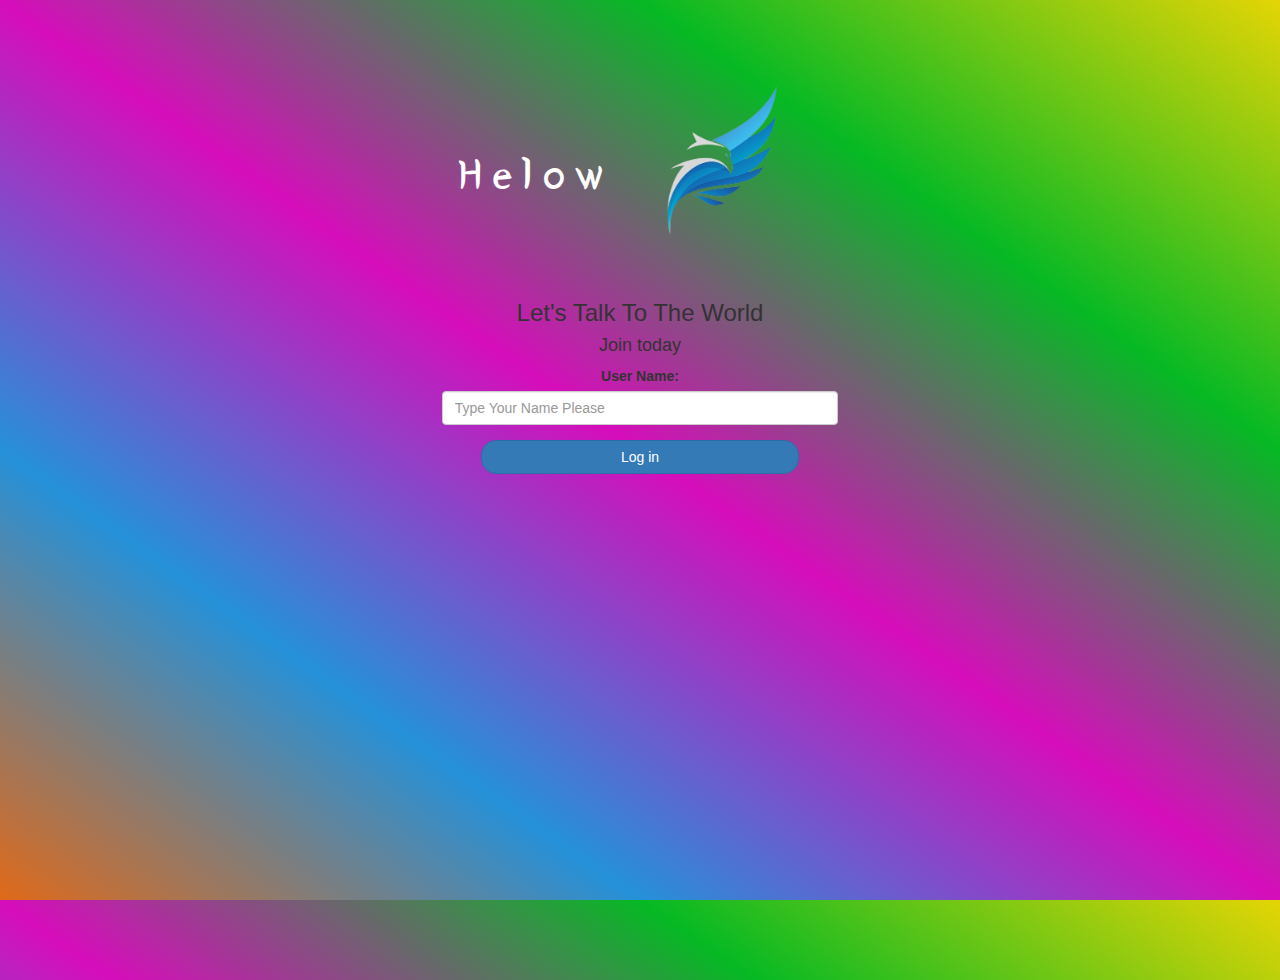
==== Index.html @ 78b7db0c "Add files via upload" ====
<html>
<head>
	<title>Helow</title>
<link href="https://fonts.googleapis.com/css?family=Yeon+Sung&display=swap" rel="stylesheet"><meta name="viewport" content="width=device-width, initial-scale=1">

<link rel="stylesheet" href="https://maxcdn.bootstrapcdn.com/bootstrap/3.4.0/css/bootstrap.min.css">
<script src="https://ajax.googleapis.com/ajax/libs/jquery/3.4.1/jquery.min.js"></script>
<script src="https://maxcdn.bootstrapcdn.com/bootstrap/3.4.0/js/bootstrap.min.js"></script>

<link rel="stylesheet" type="text/css" href="style.css">
<script src="kwitter.js"></script>
</head>
<body>
<center>
	<h1 class="header">	
		Helow	<sup>
	<img id="l" src="logo.png">
	</sup>
</h1>
	<div class="col-lg-4 col-md-6 col-sm-6 col-xs-11 login_div">
		<h3 >Let's Talk To The World</h3>
		<h4 >Join today</h4>
		<div class="form-group">
		  <label >User Name:</label>
			<input type="text" class="form-control" id="name" placeholder="Type Your Name Please">
		</div>
		<button id="login_button" onclick="login()" class="btn btn-primary">Log in</button>
		<br><br>
	</div>
</center>
</body>
</html>
---- style.css ----
html, body
{
  height: 100%;
  margin: 0;
}

body
{
background-image: linear-gradient(to right top, #e06919, #2591d9, #d60dbb, #06b924, #e4d505);
}

.header
{
	color: white;font-family: 'Yeon Sung';font-size: 45px;letter-spacing: 10px;margin-top: 80px;
}
.header img
{
	width: 80px;margin-left: -15px;
}

#l 
{
    width:200px;
}

.login_div
{
	float: none;border-radius: 15px;
}

.logo
{
	width: 80px;margin-top: 30px;border-radius: 40px;
}

#login_button
{
	width: 80%;border-radius: 15px;
}

.room_name
{
	cursor: pointer;
	font-size: 20px;
}


#logout
{
	font-size: 20px; float: right;
}


#output
{
	padding: 10px; width:80%;background: rgba(255,255,255,0.8);border-radius: 15px;
}

.input_div_room_page
{
	width: 80%;
}

.input_div label
{
	color: white;font-size: 20px;
}


.input_div_message_page
{
	position: fixed;bottom: 0px;width: 100%;background: rgba(255,255,255,0.8);
}
.input_div_message_page label
{
	color: black;
}
.input_div_message_page #msg
{
	width: 80%;
}
.input_div_message_page button
{
	margin-top: 15px;
	width: 50%; 
}
.color_white
{
	color: white
}

.user_tick
{
	width:20px;
}
.message_h4
{
	padding-left:5px;color:grey;
}
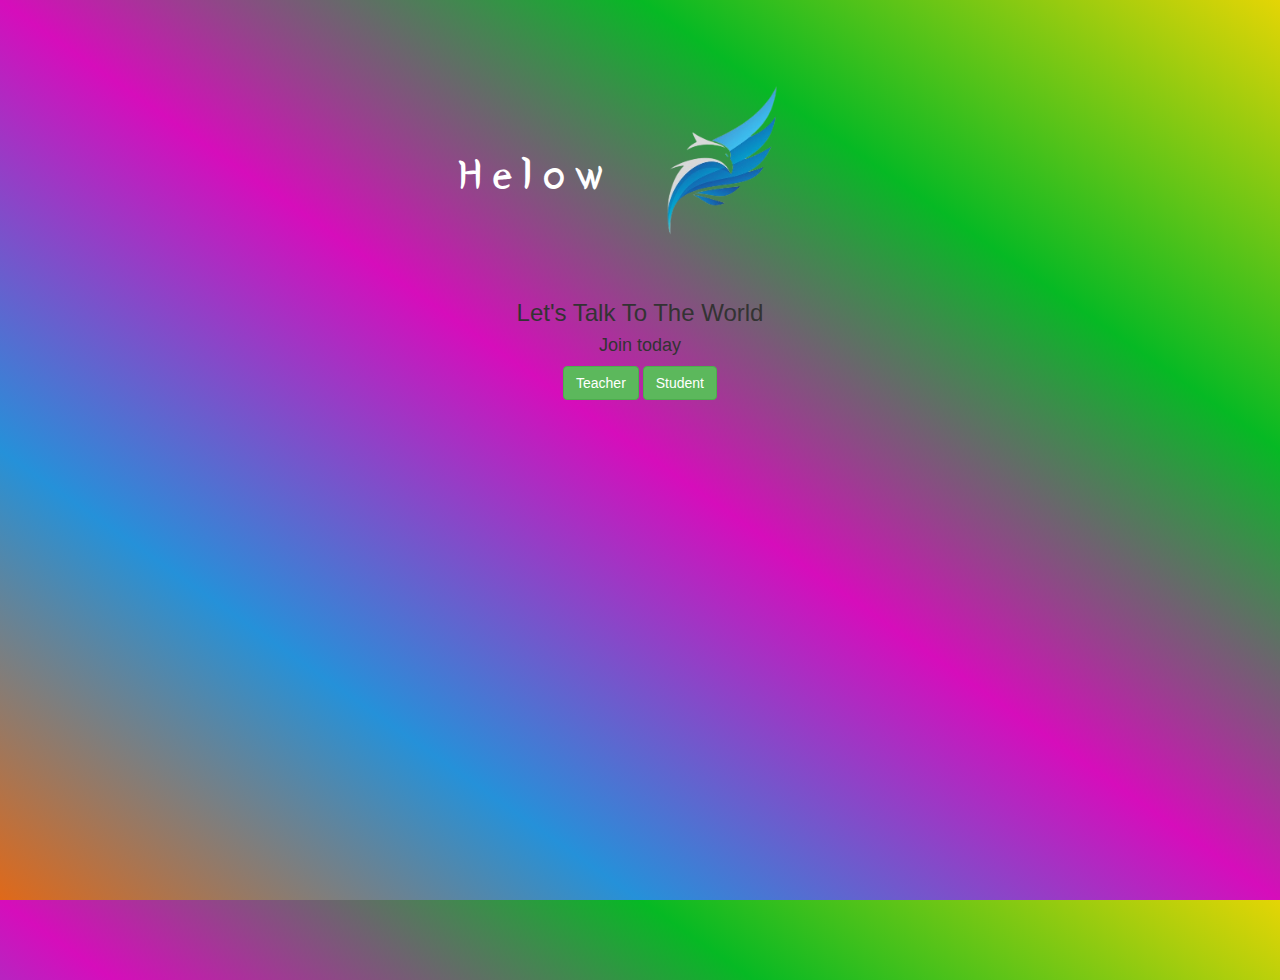
==== commit 7792e645: "Add files via upload" ====
--- a/Index.html
+++ b/Index.html
@@ -8,7 +8,7 @@
 <script src="https://maxcdn.bootstrapcdn.com/bootstrap/3.4.0/js/bootstrap.min.js"></script>
 
 <link rel="stylesheet" type="text/css" href="style.css">
-<script src="kwitter.js"></script>
+<script src="main.js"></script>
 </head>
 <body>
 <center>
@@ -20,11 +20,14 @@
 	<div class="col-lg-4 col-md-6 col-sm-6 col-xs-11 login_div">
 		<h3 >Let's Talk To The World</h3>
 		<h4 >Join today</h4>
-		<div class="form-group">
-		  <label >User Name:</label>
-			<input type="text" class="form-control" id="name" placeholder="Type Your Name Please">
+		<div class="form-group" id="user">
+			<button id="teach" class="btn btn-success" onclick="teach()">Teacher</button>
+			<button id="stude" class="btn btn-success" onclick="stud()">Student</button>
 		</div>
-		<button id="login_button" onclick="login()" class="btn btn-primary">Log in</button>
+		<div class="form-group" id="user_name" >
+			
+		</div>
+		
 		<br><br>
 	</div>
 </center>
